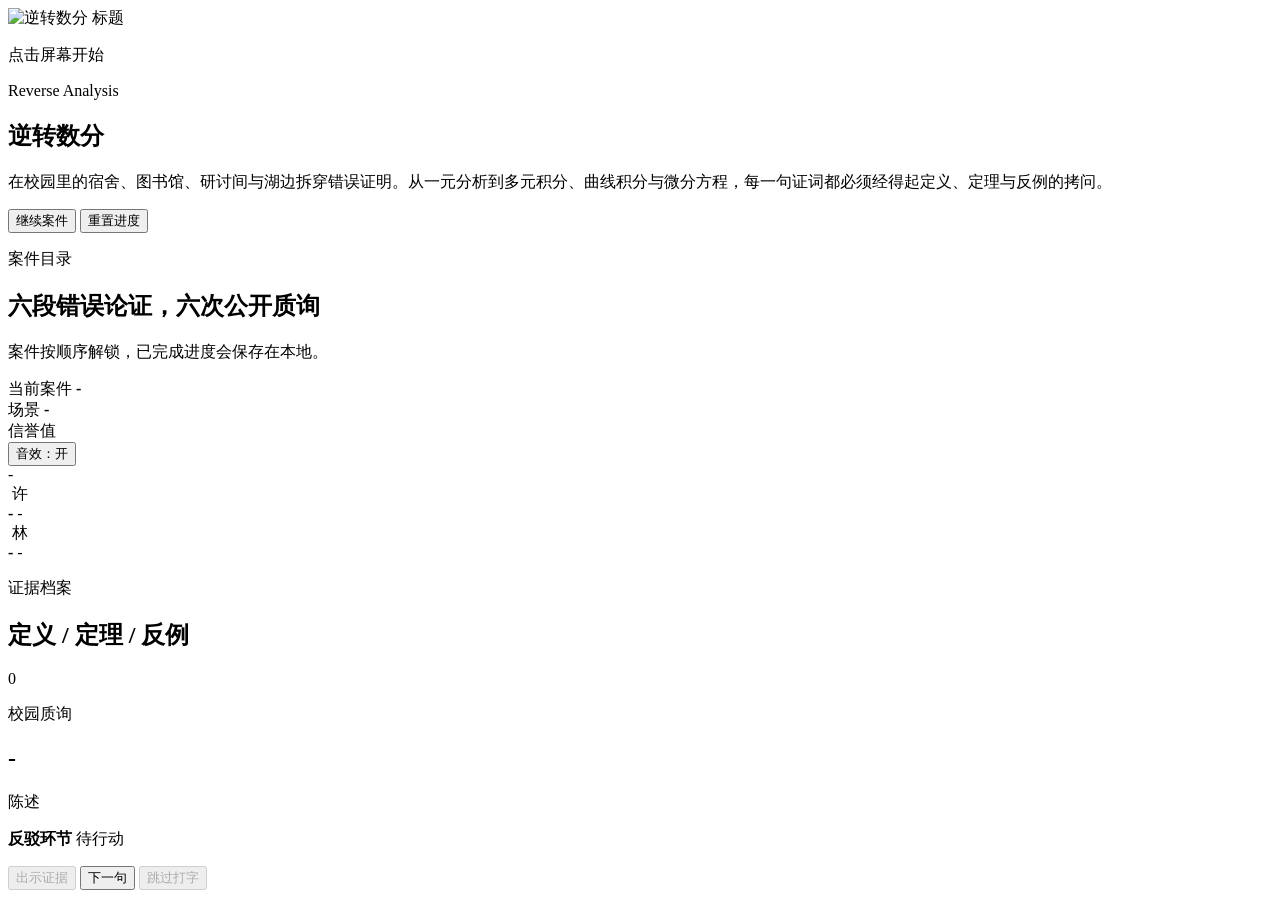
==== index.html @ 5c134997 "Add files via upload" ====
<!doctype html>
<html lang="zh-CN">
  <head>
    <meta charset="UTF-8" />
    <meta
      name="viewport"
      content="width=device-width, initial-scale=1.0, viewport-fit=cover"
    />
    <title>逆转数分</title>
    <meta
      name="description"
      content="逆转裁判风格的数学分析推理游戏：在校园场景中用定义、定理与反例击破错误证明。"
    />
    <link rel="stylesheet" href="./styles/main.css" />
  </head>
  <body>
    <div class="app-shell" id="app">
      <div class="chrome-line chrome-line--top"></div>
      <div class="chrome-line chrome-line--bottom"></div>

      <section class="screen screen--splash" data-screen="splash" id="splash-screen" tabindex="0" aria-label="启动页">
        <div class="splash-stage">
          <img
            src="./assets/ui/logo-reverse-analysis.png"
            alt="逆转数分 标题"
            class="splash-stage__logo"
            id="splash-logo"
          />
          <p class="splash-stage__hint">点击屏幕开始</p>
        </div>
      </section>

      <section class="screen screen--menu hidden" data-screen="menu">
        <div class="hero-panel">
          <p class="hero-panel__eyebrow">Reverse Analysis</p>
          <h1 class="hero-panel__title">逆转数分</h1>
          <p class="hero-panel__subtitle">
            在校园里的宿舍、图书馆、研讨间与湖边拆穿错误证明。从一元分析到多元积分、曲线积分与微分方程，每一句证词都必须经得起定义、定理与反例的拷问。
          </p>
          <div class="hero-panel__actions">
            <button class="button button--primary" id="continue-btn">继续案件</button>
            <button class="button button--ghost" id="reset-progress-btn">重置进度</button>
          </div>
        </div>

        <div class="case-board">
          <div class="case-board__header">
            <div>
              <p class="section-label">案件目录</p>
              <h2>六段错误论证，六次公开质询</h2>
            </div>
            <p class="case-board__hint">案件按顺序解锁，已完成进度会保存在本地。</p>
          </div>
          <div class="case-grid" id="case-grid"></div>
        </div>
      </section>

      <section class="screen screen--intro hidden" data-screen="intro">
        <div class="intro-card" id="intro-card"></div>
      </section>

      <section class="screen screen--game hidden" data-screen="game">
        <div class="backdrop-grid"></div>
        <div class="scene-radiance"></div>

        <header class="status-bar">
          <div class="status-chip">
            <span class="status-chip__label">当前案件</span>
            <strong id="case-title">-</strong>
          </div>
          <div class="status-chip">
            <span class="status-chip__label">场景</span>
            <strong id="scene-label">-</strong>
          </div>
          <div class="status-meter">
            <span class="status-chip__label">信誉值</span>
            <div class="meter" id="credibility-meter" aria-label="信誉值"></div>
          </div>
          <button class="button button--ghost button--small" id="mute-btn">音效：开</button>
        </header>

        <main class="arena">
          <section class="arena__stage">
            <div class="case-ribbon">
              <span class="case-ribbon__text" id="objective-text">-</span>
            </div>

            <div class="portrait-deck">
              <article class="portrait-card" id="portrait-player">
                <div class="portrait-card__art" id="portrait-player-art">
                  <img alt="" class="portrait-card__image hidden" id="portrait-player-image" />
                  <span class="portrait-card__glyph" id="portrait-player-glyph">许</span>
                </div>
                <div class="portrait-card__meta">
                  <strong id="portrait-player-name">-</strong>
                  <span id="portrait-player-role">-</span>
                </div>
              </article>

              <article class="portrait-card portrait-card--npc" id="portrait-npc">
                <div class="portrait-card__art" id="portrait-npc-art">
                  <img alt="" class="portrait-card__image hidden" id="portrait-npc-image" />
                  <span class="portrait-card__glyph" id="portrait-npc-glyph">林</span>
                </div>
                <div class="portrait-card__meta">
                  <strong id="portrait-npc-name">-</strong>
                  <span id="portrait-npc-role">-</span>
                </div>
              </article>
            </div>

            <div class="signal-banner hidden" id="signal-banner"></div>
          </section>

          <aside class="arena__evidence">
            <div class="panel-heading">
              <div>
                <p class="section-label">证据档案</p>
                <h2>定义 / 定理 / 反例</h2>
              </div>
              <span class="panel-heading__count" id="evidence-count">0</span>
            </div>
            <div class="evidence-list" id="evidence-list"></div>
          </aside>
        </main>

        <section class="dialogue-panel" id="dialogue-panel">
          <div class="dialogue-panel__header">
            <div>
              <p class="section-label">校园质询</p>
              <h2 id="speaker-name">-</h2>
            </div>
            <span class="dialogue-tag" id="dialogue-tag">陈述</span>
          </div>

          <p class="dialogue-text" id="dialogue-text"></p>

          <div class="challenge-box hidden" id="challenge-box">
            <div class="challenge-box__header">
              <strong id="challenge-counter">反驳环节</strong>
              <span id="challenge-mode">待行动</span>
            </div>
            <p class="challenge-box__prompt" id="challenge-prompt"></p>
            <div class="choice-list" id="choice-list"></div>
          </div>

          <div class="control-row">
            <button class="button button--accent" id="present-btn" disabled>出示证据</button>
            <button class="button button--primary" id="next-btn">下一句</button>
            <button class="button button--ghost" id="skip-btn" disabled>跳过打字</button>
          </div>
        </section>
      </section>

      <section class="screen screen--ending hidden" data-screen="ending">
        <div class="ending-card" id="ending-card"></div>
      </section>

      <div class="overlay hidden" id="overlay" aria-hidden="true">
        <div class="overlay__scrim" id="overlay-scrim"></div>
        <div class="overlay__panel" id="overlay-panel"></div>
      </div>

      <div class="callout hidden" id="callout"></div>
      <div class="toast-stack" id="toast-stack"></div>
    </div>

    <script type="module" src="./src/main.js"></script>
  </body>
</html>
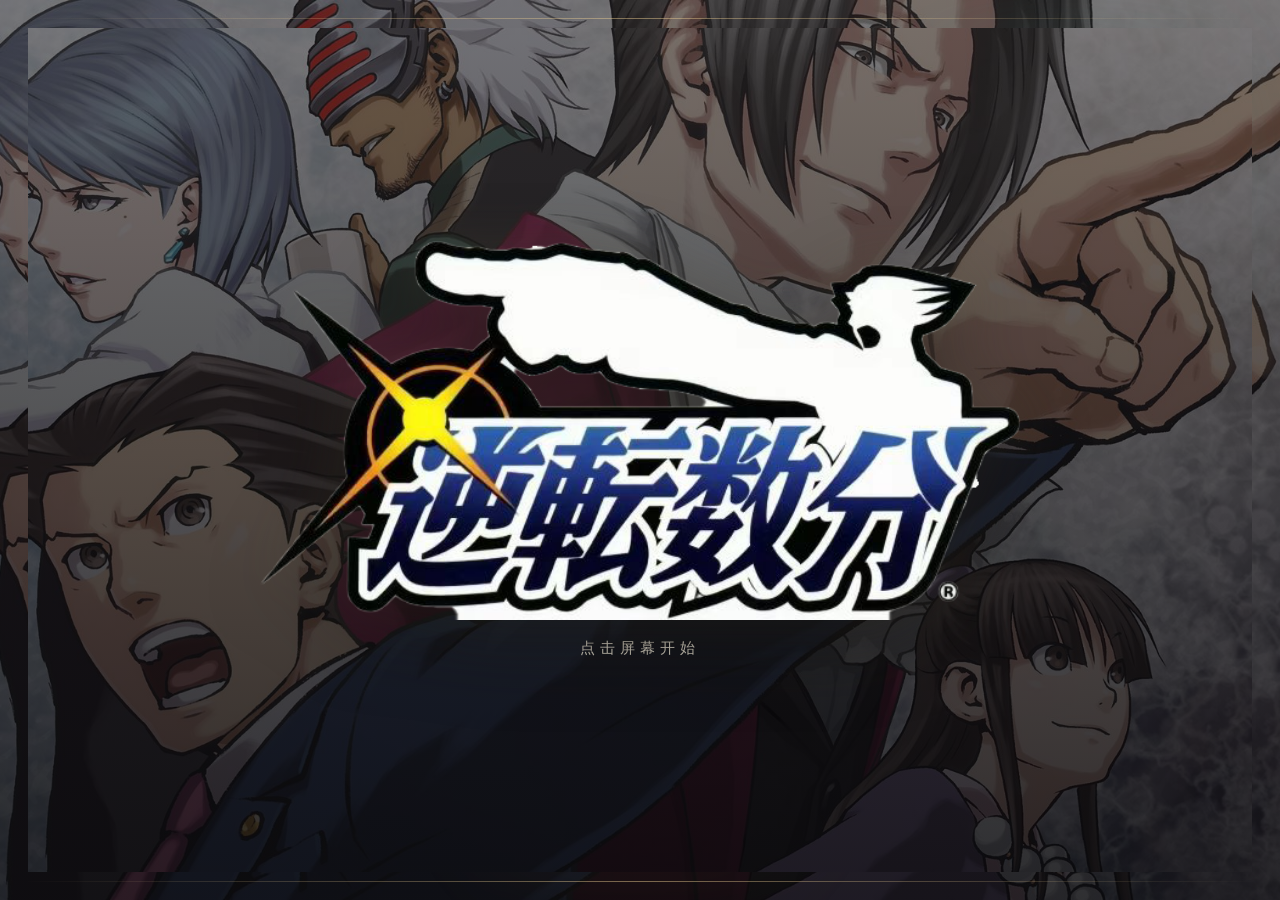
==== commit 72fcbc6f: "修复了立绘切换明显卡顿的问题" ====
--- a/index.html
+++ b/index.html
@@ -11,6 +11,11 @@
       name="description"
       content="逆转裁判风格的数学分析推理游戏：在校园场景中用定义、定理与反例击破错误证明。"
     />
+    <link rel="preload" as="image" href="./assets/images/portraits/player-wang.png" />
+    <link rel="preload" as="image" href="./assets/images/portraits/call_out.png" />
+    <link rel="preload" as="image" href="./assets/images/portraits/rejection.png" />
+    <link rel="preload" as="image" href="./assets/images/portraits/wait.png" />
+    <link rel="preload" as="image" href="./assets/images/portraits/welldone.png" />
     <link rel="stylesheet" href="./styles/main.css" />
   </head>
   <body>
@@ -88,7 +93,7 @@
             <div class="portrait-deck">
               <article class="portrait-card" id="portrait-player">
                 <div class="portrait-card__art" id="portrait-player-art">
-                  <img alt="" class="portrait-card__image hidden" id="portrait-player-image" />
+                  <img alt="" class="portrait-card__image hidden" id="portrait-player-image" decoding="async" fetchpriority="high" />
                   <span class="portrait-card__glyph" id="portrait-player-glyph">许</span>
                 </div>
                 <div class="portrait-card__meta">
@@ -99,7 +104,7 @@
 
               <article class="portrait-card portrait-card--npc" id="portrait-npc">
                 <div class="portrait-card__art" id="portrait-npc-art">
-                  <img alt="" class="portrait-card__image hidden" id="portrait-npc-image" />
+                  <img alt="" class="portrait-card__image hidden" id="portrait-npc-image" decoding="async" fetchpriority="high" />
                   <span class="portrait-card__glyph" id="portrait-npc-glyph">林</span>
                 </div>
                 <div class="portrait-card__meta">
--- a/styles/main.css
+++ b/styles/main.css
@@ -0,0 +1,1237 @@
+:root {
+  color-scheme: dark;
+  --bg-0: #120f12;
+  --bg-1: #1b1718;
+  --bg-2: #241d1b;
+  --panel: rgba(18, 15, 18, 0.88);
+  --panel-strong: rgba(13, 11, 14, 0.95);
+  --panel-soft: rgba(43, 31, 24, 0.78);
+  --line: rgba(219, 182, 112, 0.24);
+  --line-strong: rgba(233, 203, 144, 0.48);
+  --text: #f8f0de;
+  --text-soft: #dacfb8;
+  --text-dim: #a89b87;
+  --gold: #d8af5d;
+  --gold-bright: #f0d59b;
+  --scarlet: #cf5534;
+  --scarlet-bright: #ff7f54;
+  --teal: #5aa7a1;
+  --ink: #0d0b0d;
+  --shadow: 0 18px 50px rgba(0, 0, 0, 0.35);
+  --shadow-strong: 0 30px 80px rgba(0, 0, 0, 0.45);
+  --radius-lg: 28px;
+  --radius-md: 18px;
+  --radius-sm: 12px;
+  --transition: 180ms ease;
+  --font-display: "STZhongsong", "Source Han Serif SC", "Songti SC", serif;
+  --font-ui: "Noto Serif SC", "Source Han Serif SC", "PingFang SC", serif;
+}
+
+* {
+  box-sizing: border-box;
+}
+
+html,
+body {
+  margin: 0;
+  min-height: 100%;
+  background:
+    radial-gradient(circle at top, rgba(238, 192, 108, 0.1), transparent 34%),
+    linear-gradient(180deg, #1e1818 0%, #151214 52%, #100e11 100%);
+  color: var(--text);
+  font-family: var(--font-ui);
+}
+
+body {
+  min-height: 100vh;
+  overflow-x: hidden;
+}
+
+button,
+input,
+textarea,
+select {
+  font: inherit;
+}
+
+img {
+  display: block;
+  max-width: 100%;
+}
+
+.hidden {
+  display: none !important;
+}
+
+.app-shell {
+  position: relative;
+  min-height: 100vh;
+  padding: 28px;
+  overflow: hidden;
+}
+
+.app-shell::before,
+.app-shell::after {
+  content: "";
+  position: absolute;
+  inset: 0;
+  pointer-events: none;
+}
+
+.app-shell::before {
+  background:
+    radial-gradient(circle at 15% 22%, rgba(210, 111, 57, 0.16), transparent 16%),
+    radial-gradient(circle at 84% 18%, rgba(88, 154, 150, 0.14), transparent 18%),
+    radial-gradient(circle at 50% 82%, rgba(219, 175, 93, 0.06), transparent 26%);
+  filter: blur(18px);
+}
+
+.app-shell::after {
+  background-image:
+    linear-gradient(rgba(255, 255, 255, 0.02) 1px, transparent 1px),
+    linear-gradient(90deg, rgba(255, 255, 255, 0.02) 1px, transparent 1px);
+  background-size: 34px 34px;
+  mask-image: linear-gradient(180deg, rgba(0, 0, 0, 0.55), transparent 82%);
+  opacity: 0.35;
+}
+
+.chrome-line {
+  position: absolute;
+  left: 24px;
+  right: 24px;
+  height: 1px;
+  background: linear-gradient(90deg, transparent, var(--line-strong), transparent);
+  pointer-events: none;
+}
+
+.chrome-line--top {
+  top: 18px;
+}
+
+.chrome-line--bottom {
+  bottom: 18px;
+}
+
+.screen {
+  position: relative;
+  z-index: 1;
+  min-height: calc(100vh - 56px);
+  animation: fade-up 360ms ease;
+}
+
+.screen--splash {
+  display: grid;
+  place-items: center;
+}
+
+.splash-stage {
+  width: min(920px, calc(100vw - 48px));
+  min-height: min(78vh, 760px);
+  display: grid;
+  place-items: center;
+  align-content: center;
+  gap: 18px;
+  padding: 32px;
+}
+
+.splash-stage__logo {
+  width: min(760px, 88vw);
+  max-height: 62vh;
+  object-fit: contain;
+  filter:
+    drop-shadow(0 24px 40px rgba(0, 0, 0, 0.42))
+    drop-shadow(0 0 26px rgba(240, 213, 155, 0.1));
+  animation: splash-float 2600ms ease-in-out infinite;
+  user-select: none;
+  -webkit-user-drag: none;
+}
+
+.splash-stage__hint {
+  margin: 0;
+  color: rgba(248, 240, 222, 0.82);
+  font-size: 0.95rem;
+  letter-spacing: 0.32em;
+  text-transform: uppercase;
+  animation: splash-pulse 1500ms ease-in-out infinite;
+}
+
+.screen--menu {
+  display: grid;
+  grid-template-columns: minmax(320px, 520px) minmax(0, 1fr);
+  gap: 28px;
+  align-items: stretch;
+}
+
+.hero-panel,
+.case-board,
+.intro-card,
+.dialogue-panel,
+.arena__evidence,
+.ending-card {
+  background:
+    linear-gradient(180deg, rgba(255, 255, 255, 0.03), transparent 22%),
+    linear-gradient(180deg, rgba(41, 30, 24, 0.96), rgba(16, 13, 16, 0.92));
+  border: 1px solid var(--line);
+  border-radius: var(--radius-lg);
+  box-shadow: var(--shadow);
+  backdrop-filter: blur(12px);
+}
+
+.hero-panel {
+  padding: 40px;
+  display: flex;
+  flex-direction: column;
+  justify-content: space-between;
+  background:
+    linear-gradient(135deg, rgba(217, 175, 93, 0.08), transparent 38%),
+    radial-gradient(circle at 82% 24%, rgba(207, 85, 52, 0.14), transparent 22%),
+    linear-gradient(180deg, rgba(33, 25, 25, 0.96), rgba(17, 14, 18, 0.94));
+}
+
+.hero-panel__eyebrow,
+.section-label {
+  margin: 0;
+  color: var(--gold-bright);
+  letter-spacing: 0.28em;
+  text-transform: uppercase;
+  font-size: 0.74rem;
+}
+
+.hero-panel__title {
+  margin: 14px 0 12px;
+  font-family: var(--font-display);
+  font-size: clamp(3rem, 7vw, 5.8rem);
+  line-height: 0.95;
+  text-shadow: 0 4px 16px rgba(0, 0, 0, 0.36);
+}
+
+.hero-panel__subtitle {
+  margin: 0;
+  max-width: 20em;
+  color: var(--text-soft);
+  font-size: 1.02rem;
+  line-height: 1.8;
+}
+
+.hero-panel__actions {
+  display: flex;
+  gap: 12px;
+  flex-wrap: wrap;
+  margin-top: 28px;
+}
+
+.button {
+  appearance: none;
+  border: 1px solid rgba(255, 255, 255, 0.12);
+  border-radius: 999px;
+  background: rgba(255, 255, 255, 0.04);
+  color: var(--text);
+  padding: 0.88rem 1.3rem;
+  cursor: pointer;
+  transition:
+    transform var(--transition),
+    border-color var(--transition),
+    background var(--transition),
+    color var(--transition),
+    box-shadow var(--transition);
+}
+
+.button:hover:not(:disabled) {
+  transform: translateY(-2px);
+  border-color: rgba(255, 255, 255, 0.24);
+}
+
+.button:disabled {
+  cursor: not-allowed;
+  opacity: 0.45;
+}
+
+.button--primary {
+  background:
+    linear-gradient(180deg, rgba(255, 223, 164, 0.18), rgba(196, 120, 66, 0.2)),
+    linear-gradient(180deg, rgba(222, 160, 75, 0.24), rgba(166, 85, 46, 0.42));
+  border-color: rgba(240, 213, 155, 0.26);
+  box-shadow: inset 0 1px 0 rgba(255, 247, 224, 0.15);
+}
+
+.button--accent {
+  background:
+    linear-gradient(180deg, rgba(255, 151, 102, 0.32), rgba(173, 39, 24, 0.58)),
+    linear-gradient(180deg, rgba(255, 255, 255, 0.04), transparent);
+  border-color: rgba(255, 136, 91, 0.42);
+  box-shadow: 0 12px 24px rgba(178, 50, 24, 0.2);
+}
+
+.button--ghost {
+  background: rgba(255, 255, 255, 0.03);
+}
+
+.button--small {
+  padding: 0.68rem 1rem;
+}
+
+.case-board {
+  padding: 30px;
+}
+
+.case-board__header,
+.panel-heading,
+.dialogue-panel__header {
+  display: flex;
+  justify-content: space-between;
+  gap: 16px;
+  align-items: flex-start;
+}
+
+.case-board__header h2,
+.panel-heading h2,
+.dialogue-panel__header h2 {
+  margin: 8px 0 0;
+  font-family: var(--font-display);
+  font-size: clamp(1.5rem, 3vw, 2.2rem);
+}
+
+.case-board__hint {
+  margin: 0;
+  max-width: 20ch;
+  color: var(--text-dim);
+  line-height: 1.7;
+}
+
+.case-grid {
+  margin-top: 28px;
+  display: grid;
+  grid-template-columns: repeat(3, minmax(0, 1fr));
+  gap: 18px;
+}
+
+.case-tile {
+  position: relative;
+  overflow: hidden;
+  border-radius: 24px;
+  border: 1px solid rgba(255, 255, 255, 0.08);
+  background:
+    linear-gradient(150deg, rgba(216, 175, 93, 0.08), transparent 36%),
+    linear-gradient(180deg, rgba(28, 23, 24, 0.94), rgba(16, 14, 17, 0.98));
+  padding: 22px 20px;
+  text-align: left;
+  min-height: 250px;
+  transition:
+    transform var(--transition),
+    border-color var(--transition),
+    box-shadow var(--transition);
+}
+
+.case-tile:hover:not(:disabled) {
+  transform: translateY(-3px);
+  border-color: rgba(236, 204, 136, 0.22);
+  box-shadow: var(--shadow);
+}
+
+.case-tile::before {
+  content: attr(data-index);
+  position: absolute;
+  right: 18px;
+  top: 12px;
+  color: rgba(255, 255, 255, 0.06);
+  font-family: var(--font-display);
+  font-size: 4rem;
+}
+
+.case-tile__status {
+  display: inline-flex;
+  padding: 0.24rem 0.72rem;
+  border-radius: 999px;
+  border: 1px solid rgba(255, 255, 255, 0.12);
+  color: var(--gold-bright);
+  font-size: 0.78rem;
+}
+
+.case-tile__status--locked {
+  color: var(--text-dim);
+}
+
+.case-tile h3 {
+  margin: 18px 0 8px;
+  font-family: var(--font-display);
+  font-size: 1.55rem;
+}
+
+.case-tile p {
+  margin: 0;
+  color: var(--text-soft);
+  line-height: 1.7;
+}
+
+.case-tile__meta {
+  display: flex;
+  justify-content: space-between;
+  gap: 12px;
+  margin-top: 20px;
+  color: var(--text-dim);
+  font-size: 0.84rem;
+}
+
+.case-tile:disabled {
+  opacity: 0.62;
+}
+
+.screen--intro,
+.screen--ending {
+  display: grid;
+  place-items: center;
+}
+
+.intro-card,
+.ending-card {
+  width: min(920px, 100%);
+  padding: clamp(28px, 4vw, 48px);
+  background:
+    linear-gradient(145deg, rgba(216, 175, 93, 0.08), transparent 28%),
+    linear-gradient(180deg, rgba(28, 23, 24, 0.96), rgba(13, 11, 14, 0.98));
+}
+
+.intro-card__header,
+.ending-card__header {
+  display: flex;
+  justify-content: space-between;
+  gap: 18px;
+  align-items: flex-start;
+}
+
+.intro-card__header h2,
+.ending-card__header h2 {
+  margin: 8px 0 0;
+  font-family: var(--font-display);
+  font-size: clamp(2rem, 5vw, 3.4rem);
+}
+
+.intro-card__eyebrow,
+.ending-card__eyebrow {
+  margin: 0;
+  color: var(--gold-bright);
+  letter-spacing: 0.24em;
+  text-transform: uppercase;
+}
+
+.intro-card__summary,
+.ending-card__summary {
+  margin: 20px 0 0;
+  color: var(--text-soft);
+  line-height: 1.9;
+  font-size: 1.02rem;
+}
+
+.intro-card__facts,
+.ending-card__facts {
+  margin-top: 28px;
+  display: grid;
+  grid-template-columns: repeat(3, minmax(0, 1fr));
+  gap: 14px;
+}
+
+.fact-card {
+  border-radius: 20px;
+  border: 1px solid var(--line);
+  padding: 18px;
+  background: rgba(255, 255, 255, 0.03);
+}
+
+.fact-card span {
+  display: block;
+  color: var(--text-dim);
+  font-size: 0.8rem;
+}
+
+.fact-card strong {
+  display: block;
+  margin-top: 8px;
+  line-height: 1.6;
+}
+
+.intro-card__actions,
+.ending-card__actions {
+  display: flex;
+  gap: 12px;
+  flex-wrap: wrap;
+  margin-top: 30px;
+}
+
+.screen--game {
+  display: flex;
+  flex-direction: column;
+  gap: 22px;
+}
+
+.backdrop-grid,
+.scene-radiance {
+  position: absolute;
+  inset: 0;
+  pointer-events: none;
+}
+
+.backdrop-grid {
+  background-image:
+    linear-gradient(rgba(255, 255, 255, 0.02) 1px, transparent 1px),
+    linear-gradient(90deg, rgba(255, 255, 255, 0.02) 1px, transparent 1px);
+  background-size: 42px 42px;
+  mask-image: radial-gradient(circle at center, rgba(0, 0, 0, 0.78), transparent 96%);
+}
+
+.scene-radiance {
+  background:
+    radial-gradient(circle at 18% 22%, rgba(255, 129, 73, 0.16), transparent 18%),
+    radial-gradient(circle at 84% 16%, rgba(85, 159, 154, 0.18), transparent 20%),
+    radial-gradient(circle at 50% 78%, rgba(216, 175, 93, 0.08), transparent 26%);
+  filter: blur(20px);
+}
+
+.status-bar {
+  display: grid;
+  grid-template-columns: repeat(2, minmax(0, 220px)) minmax(0, 1fr) auto;
+  gap: 14px;
+  align-items: center;
+  padding: 16px 18px;
+  border-radius: 24px;
+  border: 1px solid var(--line);
+  background: linear-gradient(180deg, rgba(22, 18, 19, 0.88), rgba(11, 9, 12, 0.92));
+  box-shadow: var(--shadow);
+}
+
+.status-chip,
+.status-meter {
+  min-width: 0;
+}
+
+.status-chip strong,
+.status-meter strong {
+  display: block;
+  margin-top: 6px;
+  white-space: nowrap;
+  overflow: hidden;
+  text-overflow: ellipsis;
+}
+
+.status-chip__label {
+  color: var(--text-dim);
+  font-size: 0.78rem;
+}
+
+.meter {
+  display: flex;
+  gap: 8px;
+  margin-top: 8px;
+}
+
+.meter__cell {
+  flex: 1;
+  min-width: 28px;
+  height: 14px;
+  border-radius: 999px;
+  border: 1px solid rgba(255, 255, 255, 0.1);
+  background: rgba(255, 255, 255, 0.04);
+  overflow: hidden;
+}
+
+.meter__cell::after {
+  content: "";
+  display: block;
+  width: 100%;
+  height: 100%;
+  background: linear-gradient(90deg, rgba(255, 138, 91, 0.78), rgba(255, 220, 156, 0.92));
+}
+
+.meter__cell--empty::after {
+  width: 0%;
+}
+
+.arena {
+  display: grid;
+  grid-template-columns: minmax(0, 1.35fr) minmax(320px, 0.72fr);
+  gap: 22px;
+  align-items: stretch;
+}
+
+.arena__stage {
+  position: relative;
+  min-height: 420px;
+  padding: 28px;
+  border-radius: var(--radius-lg);
+  border: 1px solid var(--line);
+  background:
+    linear-gradient(180deg, rgba(255, 255, 255, 0.03), transparent 18%),
+    radial-gradient(circle at 50% 24%, rgba(216, 175, 93, 0.12), transparent 28%),
+    linear-gradient(180deg, rgba(32, 24, 21, 0.94), rgba(15, 13, 16, 0.98));
+  box-shadow: var(--shadow-strong);
+  overflow: hidden;
+}
+
+.arena__stage::before {
+  content: "";
+  position: absolute;
+  inset: 16px;
+  border: 1px solid rgba(255, 255, 255, 0.04);
+  border-radius: 24px;
+  pointer-events: none;
+}
+
+.case-ribbon {
+  display: inline-flex;
+  max-width: min(100%, 540px);
+  padding: 0.8rem 1.05rem;
+  border-radius: 999px;
+  background: rgba(255, 255, 255, 0.04);
+  border: 1px solid rgba(255, 255, 255, 0.08);
+  color: var(--text-soft);
+}
+
+.portrait-deck {
+  position: absolute;
+  inset: 88px 28px 28px;
+  display: flex;
+  align-items: flex-end;
+  justify-content: space-between;
+  gap: 18px;
+}
+
+.portrait-card {
+  width: min(44%, 280px);
+  padding: 18px;
+  border-radius: 28px;
+  border: 1px solid rgba(255, 255, 255, 0.08);
+  background:
+    linear-gradient(180deg, rgba(255, 255, 255, 0.06), transparent 18%),
+    linear-gradient(180deg, rgba(30, 25, 25, 0.94), rgba(12, 11, 14, 0.98));
+  box-shadow: 0 24px 40px rgba(0, 0, 0, 0.28);
+  transform: translateY(0);
+  transition:
+    transform 220ms ease,
+    border-color 220ms ease,
+    box-shadow 220ms ease;
+}
+
+.portrait-card--active {
+  transform: translateY(-10px) scale(1.02);
+  border-color: rgba(240, 213, 155, 0.32);
+  box-shadow: 0 26px 54px rgba(0, 0, 0, 0.34);
+}
+
+.portrait-card__art {
+  position: relative;
+  aspect-ratio: 4 / 5;
+  display: grid;
+  place-items: center;
+  border-radius: 20px;
+  border: 1px solid rgba(255, 255, 255, 0.08);
+  background:
+    radial-gradient(circle at top, rgba(255, 255, 255, 0.08), transparent 32%),
+    linear-gradient(180deg, rgba(84, 53, 42, 0.68), rgba(26, 21, 22, 0.92));
+  overflow: hidden;
+}
+
+.portrait-card--npc .portrait-card__art {
+  background:
+    radial-gradient(circle at top, rgba(255, 255, 255, 0.08), transparent 32%),
+    linear-gradient(180deg, rgba(66, 38, 34, 0.78), rgba(26, 17, 18, 0.94));
+}
+
+.portrait-card__glyph {
+  font-family: var(--font-display);
+  font-size: clamp(3.6rem, 8vw, 6rem);
+  color: rgba(248, 240, 222, 0.9);
+  text-shadow: 0 8px 18px rgba(0, 0, 0, 0.3);
+}
+
+.portrait-card__image {
+  position: absolute;
+  inset: 0;
+  width: 100%;
+  height: 100%;
+  object-fit: cover;
+}
+
+.portrait-card__meta {
+  margin-top: 14px;
+  display: flex;
+  flex-direction: column;
+  gap: 4px;
+}
+
+.portrait-card__meta strong {
+  font-family: var(--font-display);
+  font-size: 1.24rem;
+}
+
+.portrait-card__meta span {
+  color: var(--text-dim);
+}
+
+.signal-banner {
+  position: absolute;
+  left: 50%;
+  top: 18px;
+  transform: translateX(-50%);
+  padding: 0.7rem 1.2rem;
+  border-radius: 999px;
+  background:
+    linear-gradient(180deg, rgba(255, 174, 115, 0.24), rgba(186, 68, 33, 0.46)),
+    rgba(0, 0, 0, 0.42);
+  border: 1px solid rgba(255, 165, 110, 0.34);
+  color: #fff7eb;
+  box-shadow: 0 18px 32px rgba(123, 33, 16, 0.24);
+}
+
+.arena__evidence {
+  padding: 24px;
+  display: flex;
+  flex-direction: column;
+  min-height: 420px;
+}
+
+.panel-heading__count {
+  min-width: 40px;
+  padding: 0.42rem 0.7rem;
+  text-align: center;
+  border-radius: 999px;
+  border: 1px solid rgba(255, 255, 255, 0.08);
+  color: var(--gold-bright);
+}
+
+.evidence-list {
+  margin-top: 22px;
+  display: grid;
+  gap: 12px;
+  overflow: auto;
+  padding-right: 6px;
+}
+
+.evidence-card {
+  width: 100%;
+  text-align: left;
+  padding: 16px;
+  border-radius: 18px;
+  border: 1px solid rgba(255, 255, 255, 0.08);
+  background:
+    linear-gradient(180deg, rgba(255, 255, 255, 0.04), transparent 18%),
+    rgba(255, 255, 255, 0.02);
+  transition:
+    border-color var(--transition),
+    transform var(--transition),
+    background var(--transition);
+}
+
+.evidence-card:hover {
+  transform: translateY(-2px);
+  border-color: rgba(240, 213, 155, 0.24);
+}
+
+.evidence-card__type {
+  display: inline-flex;
+  padding: 0.24rem 0.62rem;
+  border-radius: 999px;
+  border: 1px solid rgba(255, 255, 255, 0.1);
+  color: var(--gold-bright);
+  font-size: 0.76rem;
+}
+
+.evidence-card h3 {
+  margin: 10px 0 6px;
+  font-size: 1.02rem;
+}
+
+.evidence-card p {
+  margin: 0;
+  color: var(--text-soft);
+  line-height: 1.6;
+  font-size: 0.94rem;
+}
+
+.dialogue-panel {
+  position: relative;
+  padding: 24px;
+  overflow: hidden;
+}
+
+.dialogue-panel::before {
+  content: "";
+  position: absolute;
+  left: 0;
+  right: 0;
+  top: 0;
+  height: 3px;
+  background: linear-gradient(90deg, transparent, rgba(240, 213, 155, 0.4), transparent);
+}
+
+.dialogue-tag {
+  align-self: center;
+  padding: 0.3rem 0.72rem;
+  border-radius: 999px;
+  border: 1px solid rgba(255, 255, 255, 0.08);
+  color: var(--text-dim);
+}
+
+.dialogue-text {
+  min-height: 5.8em;
+  margin: 18px 0 0;
+  font-size: clamp(1.08rem, 2.1vw, 1.28rem);
+  line-height: 1.95;
+  color: var(--text);
+}
+
+.dialogue-text--typing::after {
+  content: "▋";
+  margin-left: 0.2em;
+  color: var(--gold-bright);
+  animation: blink 900ms steps(1) infinite;
+}
+
+.challenge-box {
+  margin-top: 22px;
+  padding: 18px;
+  border-radius: 22px;
+  border: 1px solid rgba(255, 147, 102, 0.18);
+  background:
+    linear-gradient(180deg, rgba(255, 114, 76, 0.08), transparent 16%),
+    rgba(255, 255, 255, 0.03);
+}
+
+.challenge-box__header {
+  display: flex;
+  justify-content: space-between;
+  gap: 12px;
+  align-items: center;
+}
+
+.challenge-box__prompt {
+  margin: 12px 0 0;
+  color: var(--text-soft);
+  line-height: 1.8;
+}
+
+.choice-list {
+  margin-top: 16px;
+  display: grid;
+  gap: 10px;
+}
+
+.choice-button {
+  text-align: left;
+  padding: 0.92rem 1rem;
+  border-radius: 16px;
+  border: 1px solid rgba(255, 255, 255, 0.08);
+  background: rgba(255, 255, 255, 0.03);
+  color: var(--text);
+  cursor: pointer;
+  transition:
+    transform var(--transition),
+    border-color var(--transition),
+    background var(--transition);
+}
+
+.choice-button:hover {
+  transform: translateY(-2px);
+  border-color: rgba(240, 213, 155, 0.24);
+}
+
+.choice-button span {
+  display: block;
+  color: var(--text-dim);
+  font-size: 0.88rem;
+  margin-top: 6px;
+}
+
+.control-row {
+  margin-top: 22px;
+  display: flex;
+  gap: 12px;
+  flex-wrap: wrap;
+}
+
+.overlay {
+  position: fixed;
+  inset: 0;
+  z-index: 30;
+  display: grid;
+  place-items: center;
+  padding: 24px;
+}
+
+.overlay__scrim {
+  position: absolute;
+  inset: 0;
+  background: rgba(9, 7, 9, 0.72);
+  backdrop-filter: blur(8px);
+}
+
+.overlay__panel {
+  position: relative;
+  z-index: 1;
+  width: min(920px, 100%);
+  max-height: min(82vh, 920px);
+  overflow: auto;
+  border-radius: 28px;
+  border: 1px solid var(--line);
+  background:
+    linear-gradient(180deg, rgba(255, 255, 255, 0.04), transparent 16%),
+    linear-gradient(180deg, rgba(24, 20, 21, 0.98), rgba(12, 11, 14, 0.98));
+  box-shadow: var(--shadow-strong);
+  padding: 24px;
+}
+
+.modal-header {
+  display: flex;
+  justify-content: space-between;
+  gap: 16px;
+  align-items: flex-start;
+}
+
+.modal-header h2 {
+  margin: 8px 0 0;
+  font-family: var(--font-display);
+  font-size: 2rem;
+}
+
+.modal-body {
+  margin-top: 20px;
+}
+
+.modal-actions {
+  margin-top: 24px;
+  display: flex;
+  gap: 12px;
+  justify-content: flex-end;
+  flex-wrap: wrap;
+}
+
+.evidence-picker {
+  display: grid;
+  grid-template-columns: repeat(auto-fill, minmax(220px, 1fr));
+  gap: 14px;
+}
+
+.evidence-picker__card {
+  text-align: left;
+  padding: 16px;
+  border-radius: 18px;
+  border: 1px solid rgba(255, 255, 255, 0.08);
+  background: rgba(255, 255, 255, 0.03);
+  color: var(--text);
+  cursor: pointer;
+  transition:
+    transform var(--transition),
+    border-color var(--transition),
+    background var(--transition);
+}
+
+.evidence-picker__card:hover {
+  transform: translateY(-2px);
+  border-color: rgba(240, 213, 155, 0.24);
+}
+
+.evidence-picker__card strong,
+.detail-card strong {
+  display: block;
+  margin: 10px 0 6px;
+  font-size: 1.06rem;
+}
+
+.evidence-picker__card p,
+.detail-card p {
+  margin: 0;
+  color: var(--text-soft);
+  line-height: 1.7;
+}
+
+.detail-card {
+  border-radius: 20px;
+  border: 1px solid var(--line);
+  padding: 20px;
+  background: rgba(255, 255, 255, 0.03);
+}
+
+.callout {
+  --callout-overlay:
+    linear-gradient(180deg, rgba(255, 185, 148, 0.18), rgba(153, 35, 22, 0.58));
+  --callout-border: rgba(255, 164, 116, 0.28);
+  position: fixed;
+  inset: 50% auto auto 50%;
+  transform: translate(-50%, -50%) scale(0.85) rotate(-3deg);
+  z-index: 40;
+  min-width: min(420px, calc(100vw - 40px));
+  padding: 1.35rem 1.8rem;
+  border-radius: 20px;
+  border: 1px solid var(--callout-border);
+  background: rgba(17, 9, 10, 0.5);
+  color: #fff4e4;
+  font-family: var(--font-display);
+  font-size: clamp(1.8rem, 6vw, 4rem);
+  letter-spacing: 0.08em;
+  box-shadow: 0 30px 70px rgba(91, 16, 10, 0.42);
+  text-align: center;
+  text-shadow: 0 3px 14px rgba(0, 0, 0, 0.6);
+  opacity: 0;
+  pointer-events: none;
+  isolation: isolate;
+}
+
+.callout::before {
+  content: "";
+  position: absolute;
+  inset: -30px -36px;
+  z-index: -1;
+  background-image:
+    var(--callout-overlay),
+    url("../assets/ui/callout-burst.png");
+  background-position: center center, center center;
+  background-repeat: no-repeat, no-repeat;
+  background-size: 100% 100%, contain;
+  filter: drop-shadow(0 24px 42px rgba(68, 11, 8, 0.45));
+}
+
+.callout--fail {
+  --callout-overlay:
+    linear-gradient(180deg, rgba(154, 175, 196, 0.14), rgba(43, 53, 71, 0.52));
+  --callout-border: rgba(126, 155, 201, 0.28);
+}
+
+.callout--show {
+  animation: callout-burst 900ms ease forwards;
+}
+
+.toast-stack {
+  position: fixed;
+  right: 24px;
+  bottom: 24px;
+  z-index: 35;
+  display: grid;
+  gap: 10px;
+}
+
+.toast {
+  min-width: 240px;
+  max-width: min(360px, calc(100vw - 48px));
+  padding: 14px 16px;
+  border-radius: 16px;
+  border: 1px solid rgba(255, 255, 255, 0.08);
+  background:
+    linear-gradient(180deg, rgba(255, 255, 255, 0.05), transparent 18%),
+    rgba(14, 12, 15, 0.94);
+  box-shadow: var(--shadow);
+  animation: slide-in 300ms ease;
+}
+
+.toast strong {
+  display: block;
+  margin-bottom: 4px;
+}
+
+.toast p {
+  margin: 0;
+  color: var(--text-soft);
+  line-height: 1.6;
+}
+
+.shake {
+  animation: shake 420ms ease;
+}
+
+@keyframes fade-up {
+  from {
+    opacity: 0;
+    transform: translateY(12px);
+  }
+
+  to {
+    opacity: 1;
+    transform: translateY(0);
+  }
+}
+
+@keyframes splash-float {
+  0%,
+  100% {
+    transform: translateY(0);
+  }
+
+  50% {
+    transform: translateY(-8px);
+  }
+}
+
+@keyframes splash-pulse {
+  0%,
+  100% {
+    opacity: 0.54;
+    transform: translateY(0);
+  }
+
+  50% {
+    opacity: 1;
+    transform: translateY(-2px);
+  }
+}
+
+@keyframes blink {
+  50% {
+    opacity: 0;
+  }
+}
+
+@keyframes callout-burst {
+  0% {
+    opacity: 0;
+    transform: translate(-50%, -50%) scale(0.82) rotate(-4deg);
+  }
+
+  16% {
+    opacity: 1;
+    transform: translate(-50%, -50%) scale(1.04) rotate(0deg);
+  }
+
+  78% {
+    opacity: 1;
+    transform: translate(-50%, -50%) scale(1) rotate(-1deg);
+  }
+
+  100% {
+    opacity: 0;
+    transform: translate(-50%, -50%) scale(1.08) rotate(1deg);
+  }
+}
+
+@keyframes slide-in {
+  from {
+    opacity: 0;
+    transform: translateX(18px);
+  }
+
+  to {
+    opacity: 1;
+    transform: translateX(0);
+  }
+}
+
+@keyframes shake {
+  0%,
+  100% {
+    transform: translateX(0);
+  }
+
+  20% {
+    transform: translateX(-10px);
+  }
+
+  40% {
+    transform: translateX(8px);
+  }
+
+  60% {
+    transform: translateX(-6px);
+  }
+
+  80% {
+    transform: translateX(4px);
+  }
+}
+
+@media (max-width: 1120px) {
+  .screen--menu {
+    grid-template-columns: 1fr;
+  }
+
+  .case-grid {
+    grid-template-columns: 1fr;
+  }
+
+  .arena {
+    grid-template-columns: 1fr;
+  }
+
+  .arena__evidence {
+    min-height: 0;
+  }
+
+  .evidence-list {
+    grid-template-columns: repeat(auto-fill, minmax(220px, 1fr));
+  }
+}
+
+@media (max-width: 860px) {
+  .app-shell {
+    padding: 16px;
+  }
+
+  .status-bar {
+    grid-template-columns: 1fr 1fr;
+  }
+
+  .status-meter {
+    grid-column: 1 / -1;
+  }
+
+  .portrait-deck {
+    position: relative;
+    inset: auto;
+    margin-top: 28px;
+  }
+
+  .portrait-card {
+    width: min(50%, 260px);
+  }
+
+  .arena__stage {
+    min-height: 0;
+  }
+
+  .intro-card__facts,
+  .ending-card__facts {
+    grid-template-columns: 1fr;
+  }
+}
+
+@media (max-width: 640px) {
+  .hero-panel,
+  .case-board,
+  .intro-card,
+  .dialogue-panel,
+  .arena__evidence,
+  .ending-card {
+    border-radius: 22px;
+  }
+
+  .hero-panel,
+  .case-board,
+  .arena__stage,
+  .dialogue-panel,
+  .arena__evidence,
+  .intro-card,
+  .ending-card {
+    padding: 20px;
+  }
+
+  .status-bar {
+    grid-template-columns: 1fr;
+  }
+
+  .portrait-deck {
+    flex-direction: column;
+    align-items: stretch;
+  }
+
+  .portrait-card {
+    width: 100%;
+  }
+
+  .control-row {
+    display: grid;
+    grid-template-columns: 1fr;
+  }
+
+  .overlay {
+    padding: 16px;
+  }
+
+  .evidence-picker {
+    grid-template-columns: 1fr;
+  }
+}
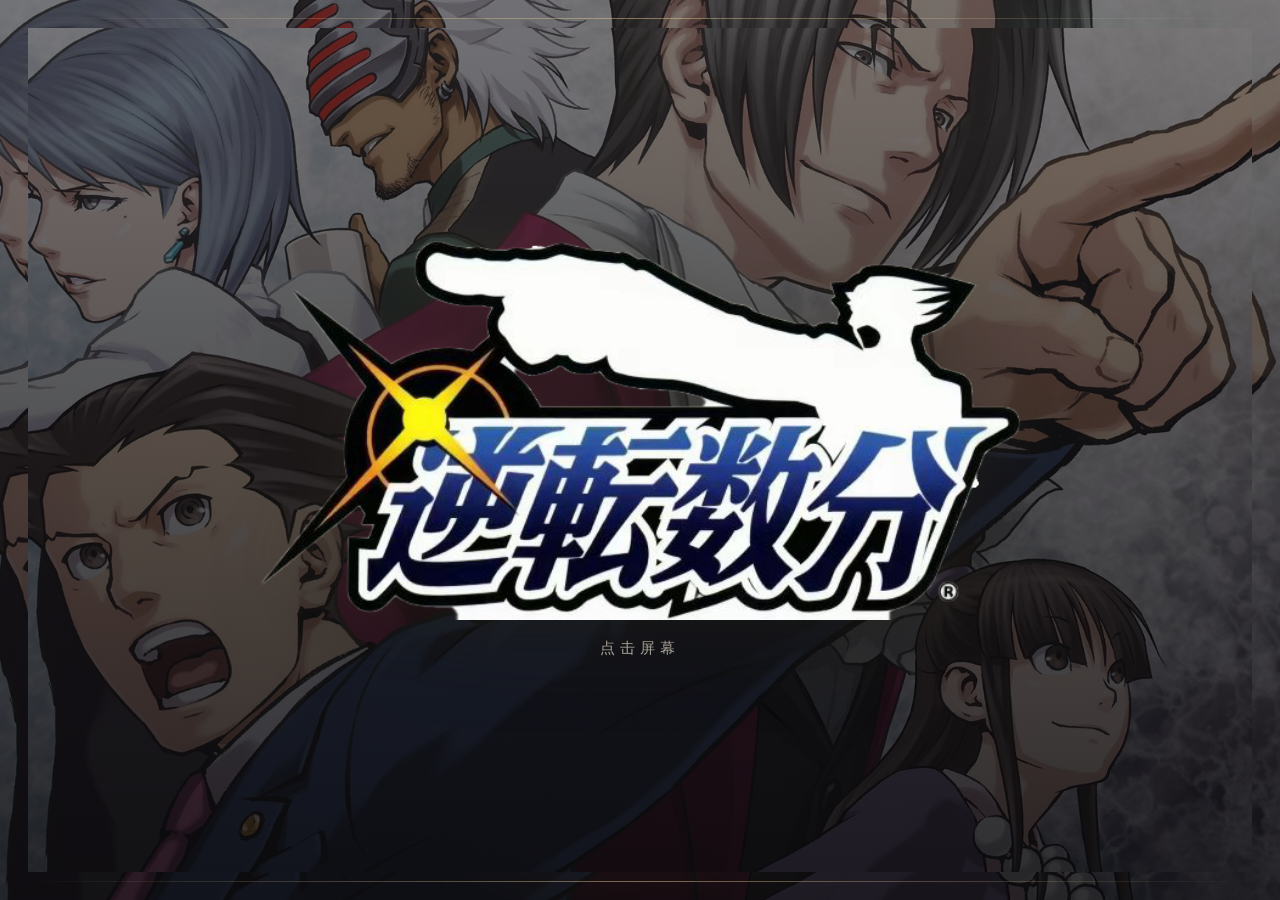
==== commit 7c72ffac: "添加背景音乐管理器" ====
--- a/index.html
+++ b/index.html
@@ -31,7 +31,7 @@
             class="splash-stage__logo"
             id="splash-logo"
           />
-          <p class="splash-stage__hint">点击屏幕开始</p>
+          <p class="splash-stage__hint" id="splash-hint">点击屏幕</p>
         </div>
       </section>
 
@@ -81,7 +81,7 @@
             <span class="status-chip__label">信誉值</span>
             <div class="meter" id="credibility-meter" aria-label="信誉值"></div>
           </div>
-          <button class="button button--ghost button--small" id="mute-btn">音效：开</button>
+          <button class="button button--ghost button--small" id="mute-btn">音频：开</button>
         </header>
 
         <main class="arena">
